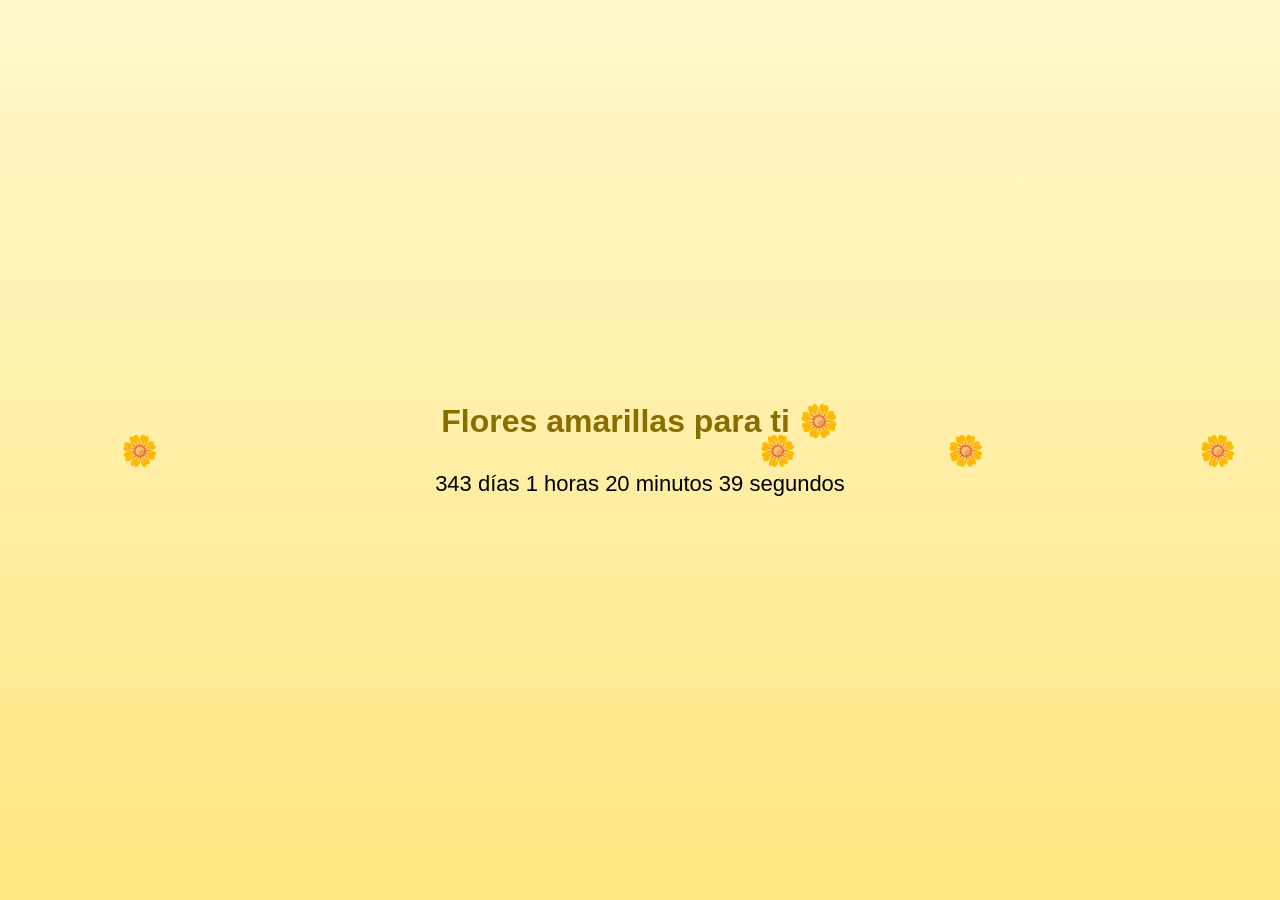
==== index.html @ 2495150e "Add files via upload" ====
<!DOCTYPE html>
<html lang="es">
<head>
<meta charset="UTF-8">
<title>Para ti 🌼</title>

<style>
body{
    margin:0;
    height:100vh;
    display:flex;
    justify-content:center;
    align-items:center;
    flex-direction:column;
    font-family:Arial;
    background:linear-gradient(#fff8cc,#ffe680);
    overflow:hidden;
}

h1{
    color:#8a6d00;
}

#contador{
    font-size:22px;
    margin-top:10px;
}

.flower{
    position:absolute;
    font-size:30px;
    animation:caer linear infinite;
}

@keyframes caer{
    0%{
        transform:translateY(-100px) rotate(0deg);
        opacity:1;
    }
    100%{
        transform:translateY(100vh) rotate(360deg);
        opacity:0;
    }
}
</style>
</head>

<body>

<h1>Flores amarillas para ti 🌼</h1>
<p id="contador"></p>

<script>

// CONTADOR DESDE UNA FECHA
const fechaInicio = new Date("2025-12-28 00:00:00");

function actualizarContador(){

let ahora = new Date();
let diferencia = ahora - fechaInicio;

let dias = Math.floor(diferencia / (1000*60*60*24));
let horas = Math.floor((diferencia/(1000*60*60))%24);
let minutos = Math.floor((diferencia/(1000*60))%60);
let segundos = Math.floor((diferencia/1000)%60);

document.getElementById("contador").innerHTML =
dias + " días " + horas + " horas " + minutos + " minutos " + segundos + " segundos";
}

setInterval(actualizarContador,1000);


// FLORES CAYENDO
function crearFlor(){

let flor = document.createElement("div");
flor.classList.add("flower");
flor.innerHTML = "🌼";

flor.style.left = Math.random()*100+"vw";
flor.style.animationDuration = (3+Math.random()*5)+"s";

document.body.appendChild(flor);

setTimeout(()=>{
flor.remove();
},8000);

}

setInterval(crearFlor,300);

</script>

</body>
</html>
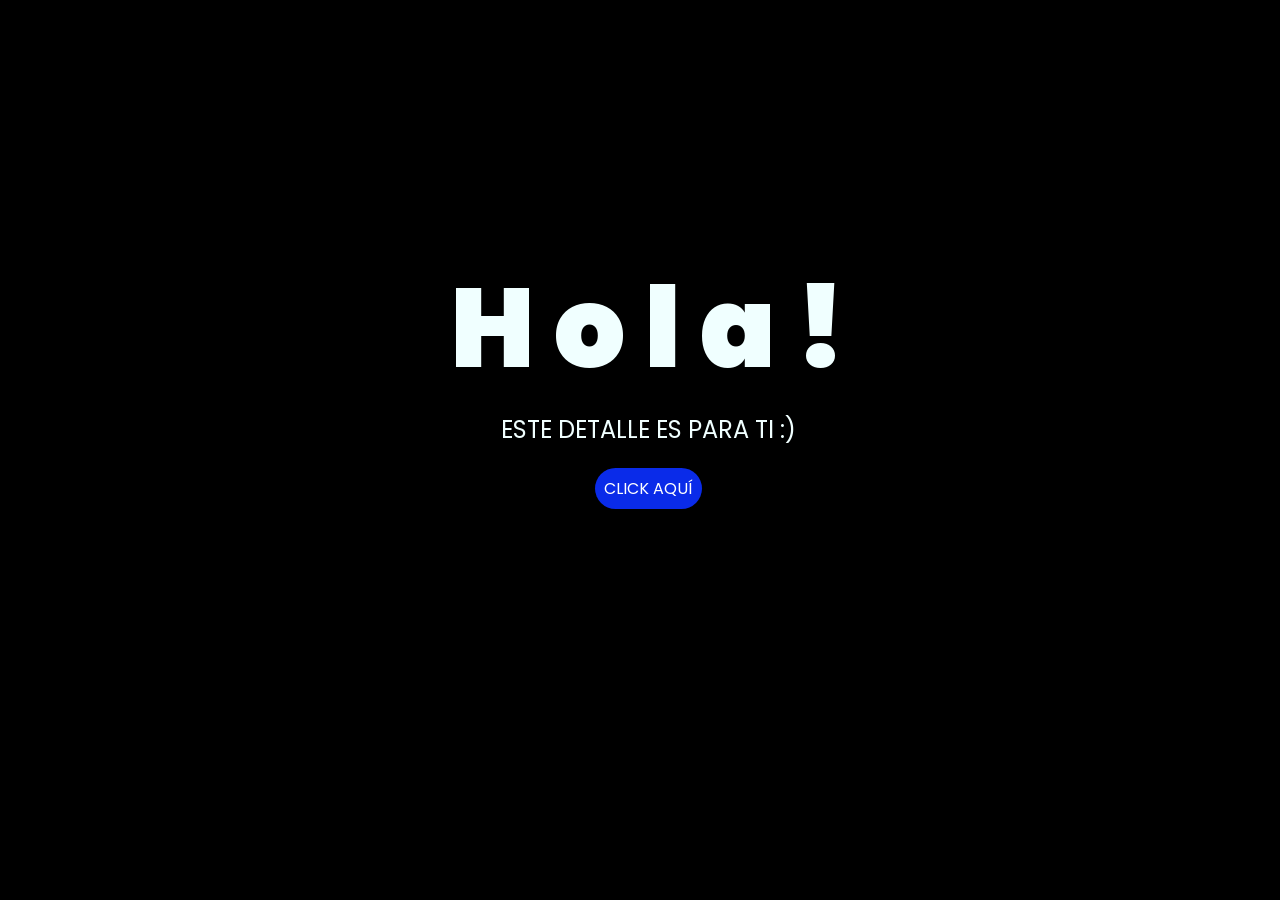
==== commit 2bfed58d: "Add files via upload" ====
--- a/index.html
+++ b/index.html
@@ -1,98 +1,32 @@
-<!DOCTYPE html>
-<html lang="es">
-<head>
-<meta charset="UTF-8">
-<title>Para ti 🌼</title>
-
-<style>
-body{
-    margin:0;
-    height:100vh;
-    display:flex;
-    justify-content:center;
-    align-items:center;
-    flex-direction:column;
-    font-family:Arial;
-    background:linear-gradient(#fff8cc,#ffe680);
-    overflow:hidden;
-}
-
-h1{
-    color:#8a6d00;
-}
-
-#contador{
-    font-size:22px;
-    margin-top:10px;
-}
-
-.flower{
-    position:absolute;
-    font-size:30px;
-    animation:caer linear infinite;
-}
-
-@keyframes caer{
-    0%{
-        transform:translateY(-100px) rotate(0deg);
-        opacity:1;
-    }
-    100%{
-        transform:translateY(100vh) rotate(360deg);
-        opacity:0;
-    }
-}
-</style>
-</head>
-
-<body>
-
-<h1>Flores amarillas para ti 🌼</h1>
-<p id="contador"></p>
-
-<script>
-
-// CONTADOR DESDE UNA FECHA
-const fechaInicio = new Date("2025-12-28 00:00:00");
-
-function actualizarContador(){
-
-let ahora = new Date();
-let diferencia = ahora - fechaInicio;
-
-let dias = Math.floor(diferencia / (1000*60*60*24));
-let horas = Math.floor((diferencia/(1000*60*60))%24);
-let minutos = Math.floor((diferencia/(1000*60))%60);
-let segundos = Math.floor((diferencia/1000)%60);
-
-document.getElementById("contador").innerHTML =
-dias + " días " + horas + " horas " + minutos + " minutos " + segundos + " segundos";
-}
-
-setInterval(actualizarContador,1000);
-
-
-// FLORES CAYENDO
-function crearFlor(){
-
-let flor = document.createElement("div");
-flor.classList.add("flower");
-flor.innerHTML = "🌼";
-
-flor.style.left = Math.random()*100+"vw";
-flor.style.animationDuration = (3+Math.random()*5)+"s";
-
-document.body.appendChild(flor);
-
-setTimeout(()=>{
-flor.remove();
-},8000);
-
-}
-
-setInterval(crearFlor,300);
-
-</script>
-
-</body>
-</html>+<!DOCTYPE html>
+<html lang="es">
+
+<head>
+    <meta charset="UTF-8">
+    <meta http-equiv="X-UA-Compatible" content="IE=edge">
+    <meta name="viewport" content="width=device-width, initial-scale=1.0">
+    <link rel="stylesheet" href="css/style.css">
+    <link rel="icon" href="img/flowers.png" type="image/x-icon">
+    <title>Flowers</title>
+</head>
+
+<body>
+    <div class="greetings">
+        <span>H</span>
+        <span>o</span>
+        <span>l</span>
+        <span>a</span>
+        <span>!</span>
+    </div>
+    <div class="description">
+        <span>ESTE DETALLE ES PARA TI :)</span>
+    </div>
+    <div class="button">
+        <button class="botones">
+            <a href="flower.html" style="color: #fff;">CLICK AQUÍ</a>
+        </button>
+    </div>
+
+</body>
+
+</html>
--- a/css/style.css
+++ b/css/style.css
@@ -0,0 +1,97 @@
+@import url('https://fonts.googleapis.com/css2?family=Poppins:ital,wght@0,500;1,900&display=swap');
+*{
+    font-family: 'Poppins',cursive;
+}
+body{
+    color: azure;
+    width: 100%;
+    height: 82vh;
+    display: flex;
+    flex-direction: column;
+    align-items: center;
+    justify-content: center;
+    background-color: black;
+    /* padding-top: -30; */
+}
+
+.botones{
+    padding: 9px;
+    border-radius: 80px;
+    background-color: transparent;
+    border: none;
+}
+
+.botones a{
+    background-color: #0a2be9;
+    padding: 9px;
+    border-radius: 80px;
+    -webkit-border-radius: 80px;
+    -moz-border-radius: 80px;
+    -ms-border-radius: 80px;
+    -o-border-radius: 80px;
+
+}
+
+.botones a:focus{
+    background-color: rgb(50, 194, 194);
+}
+
+.greetings{
+    font-size: 7rem;
+    font-weight: 900;
+}
+.greetings > span{
+    animation: glow 2.5s ease-in-out infinite;
+}
+@keyframes glow{
+    0%, 100%{
+        color: #fff;
+        text-shadow: 0 0 12px #39c6d6, 0 0 50px #39c6d6, 0 0 100px #39c6d6;
+    }
+    10%, 90%{
+        color: #111;
+        text-shadow: none;
+    }
+}
+.greetings > span:nth-child(2){
+    animation-delay: .2s ;
+}
+.greetings > span:nth-child(3){
+    animation-delay: .4s ;
+}
+.greetings > span:nth-child(4){
+    animation-delay: .6s;
+}
+.greetings > span:nth-child(5){
+    animation-delay: .8s;
+}
+.greetings > span:nth-child(6){
+    animation-delay: 1s;
+}
+
+.description{
+    font-size: 1.5rem;
+    margin-bottom: 20px;
+}
+
+.button a{
+    text-decoration: none;
+    font-size: 1rem;
+    color: #111;
+}
+
+@media screen and (max-width:574px){
+    .greetings{
+        display: block;
+        font-size: 4rem;
+        font-weight: 800;
+        text-align: center;
+    }
+    .description{
+        font-size: 2rem;
+    }
+    
+    .button a{
+        font-size: 1rem;
+    }
+}
